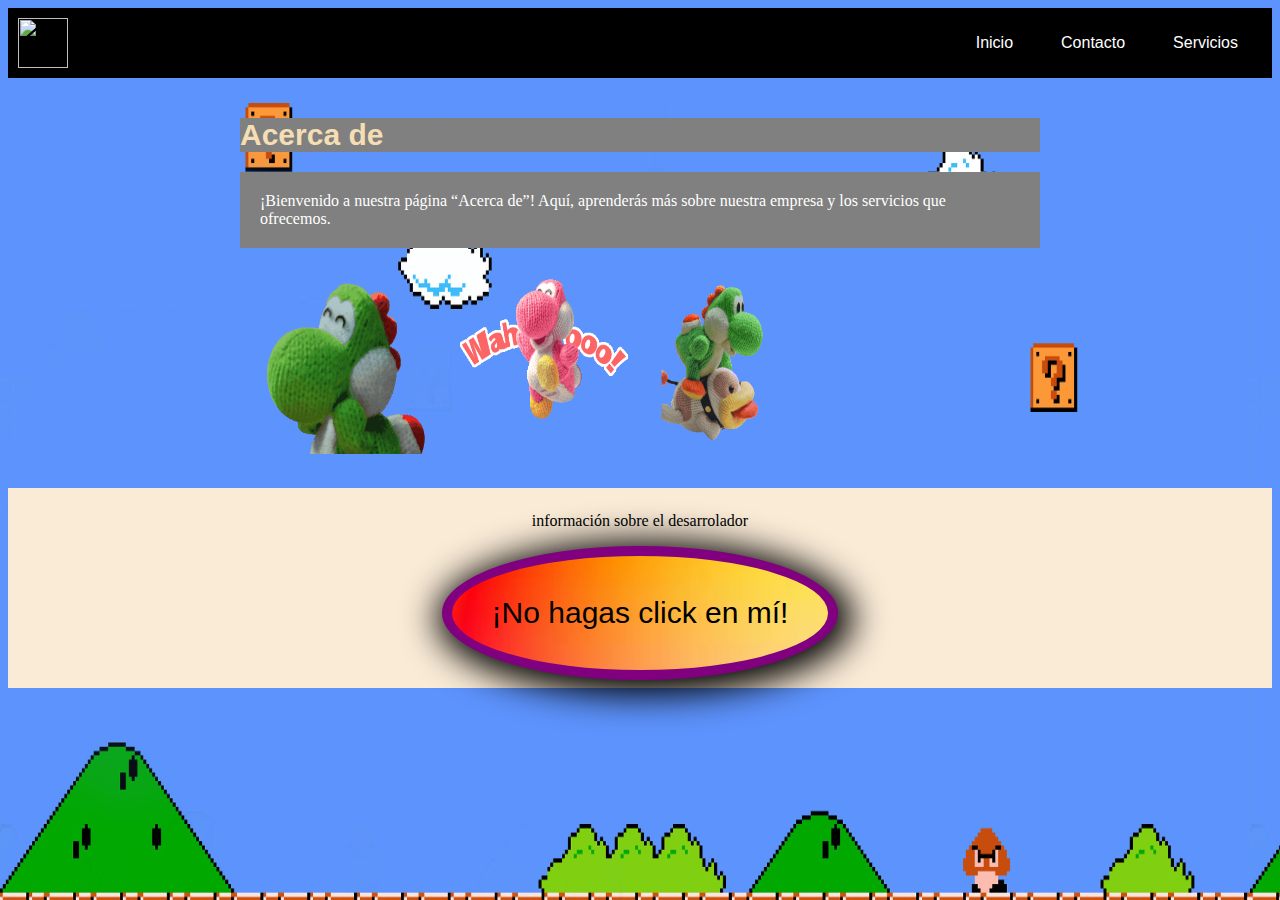
==== acerca de.html @ 90f7b959 "Initial commit" ====
<!DOCTYPE html>
<html lang="es">
<head>
    <meta charset="UTF-8">
    <meta name="viewport" content="width=device-width, initial-scale=1.0">
    <link rel="stylesheet" type="text/css" href="styles.css">
    <title>Document</title>
</head>
<body>
  <!--Encabezado-->
  <header>
    <div class="container-nav">
      <nav class="navbar" role="navigation">
        <a href="index.html" class="brand"><img src="https://static.wikia.nocookie.net/mario/images/d/d4/Champi%C3%B1on_en_Super_Mario_3D_World.png/revision/latest/thumbnail/width/360/height/360?cb=20160924195923&path-prefix=es"></a>
        <ul class="nav-links">
          <li><a href="index.html">Inicio</a></li>
          <li><a href="contacto.html">Contacto</a></li>
          <li><a href="servicios.html">Servicios</a></li>
        </ul>
      </nav>
      <button class="button-menu-toggle">Menu</button>
    </div>
  </header>
  <!--Main-->
    <main>
      <div class="container" id="img">
        <h1>Acerca de</h1>
        <p>¡Bienvenido a nuestra página “Acerca de”! Aquí, aprenderás más sobre nuestra empresa y los servicios que ofrecemos.</p>
        <img src="Yoshi feliz.gif" alt="Descripción de la imagen 1" />
        <img src="Wahooooo.gif" alt="Descripción de la imagen 2" />
        <img src="Yoshi sobre Poochy.gif" alt="Descripción de la imagen 3" />
      </div>
    </main>
  <!--Pie de página-->
      <footer>
        <p>información sobre el desarrolador</p>
        <button id="boton" onclick="showAlert()" aria-label="No hagas clic en mí"> ¡No hagas click en mí!</button>
    </footer>
    <script src="desafio.js"></script>
    <script src="formulario.js"></script>
</body>
</html>
---- styles.css ----
body {
background-image:url("FondoMario.jpg");
background-size: 1250px 1030px;
}
h1 {
    color: wheat;
    font-size: 30px;
    
    font-family: 'Franklin Gothic Medium', 'Arial Narrow', Arial, sans-serif;
    background-color: gray;
}
main p {
    background-color: gray;
    padding: 20px;
    color: white;
}
ul {
    font-family: Verdana, Geneva, Tahoma, sans-serif;
}

#titulo1 {
    color :white;
}
strong {
    background-color: yellow;
    color: black;
}
.titulo2 {
    color: red;
    background-color: rgb(255, 255, 132);
    border: 2px solid red;
}
h2 {
    color: white;
    padding: 10px;
    background-color: rgb(255, 0, 221);
    width: 500px;
}
.container {
    max-width: 800px;
    margin: auto;
    padding: 20px;
  }
  .row {
    display: flex;
    flex-wrap: wrap;
    margin: 10px;
  }
  
  .column {
    flex: 1;
    padding: 10px;
  }


  #boton {
    color: black;
    background-image:url("[data-uri]");
    background-size: 500px 500px;
    padding: 40px;
    font-size: 30px;
    border: 10px solid purple;
    border-radius: 100%;
  }
  #boton:hover{
    background-image: url("[data-uri]");
  }
  .row {
    display: flex;
    flex-wrap: wrap;
    margin: 10px;
  }
  form {
    padding: 30px 0px 200px 270px;
    
  }
  button {
    border-radius: 30%;
    border: 5px double blue;
    background-color: greenyellow;
    box-shadow: 5px 5px 35px 10px black;
  }
  button:hover{
    background-color: orange;
    border: 6px inset red;
    transition: 1.5s;
    transform: scale(2);
    cursor:pointer;
  }
  input {
    background-color: brown;
  }
  input:hover{
    transition: 1.5s;
    background-color: aqua;
  }
  #emoji:hover{
    transition: 2s;
    font-size: 50px;
  }
  .container-nav {
    display: flex;
    padding: 10px;
    height: 50px;
    background-color: black;
  }
  
  
  .navbar {
    display: flex;
    justify-content: space-between;
    width: 100%;
  }
  
  
  .brand {
    display: flex;
    align-items: center;
  }
  
  
  li>a {
    padding: 8px 24px;
  }
  
  
  li {
    list-style-type: none;
  }
  
  
  a {
    color: white;
    text-decoration:none;
  }
  
  
  .nav-links {
    display: flex;
    align-items: center;
  }
  
  
  .button-menu-toggle {
    display: none;
  }
  @media (max-width: 768px) {
    .column {
      flex: 100%;
    }
  
  
    .nav-links {
      display: none;
    }
  
  
    .button-menu-toggle {
      display: block;
      background-color: white;
      border:none;
      border-radius: 50px;
      padding: 0 24px;
      font-family: monospace;
      font-weight: bold;
      font-size: 20px;
    }
   
    .nav-links.nav-links-responsive {
      position: absolute;
      display: flex;
      background-color: rgba(20,20,20,0.95);
      width: 100%;
      height: 100%;
      top: 70px;
      left: 0;
      flex-direction: column;
      padding-top: 200px;
      align-items: center;
      gap:70px;
      font-size: 40px;
  
  
    }
    .video{
      padding: 10px;
      gap: 5px;
    }
    iframe, video{
      max-width: 90%;
    }
  }
  .navbar :hover{
    color: aqua;
  }
a img {
    width: 50px;
    height: 50px;
  }
  #img img {
    width: 200px;
    height: 200px;
  }
  footer{
    display: flex;
    flex-direction: column;
    align-items: center;
    justify-content: center;
    background-color: antiquewhite;
    min-height: 200px;
    text-align: center;
  }
  .video{
    display: flex;
    flex-direction: column;
    align-items: center;
    gap: 50px;
    padding: 50px;
  }
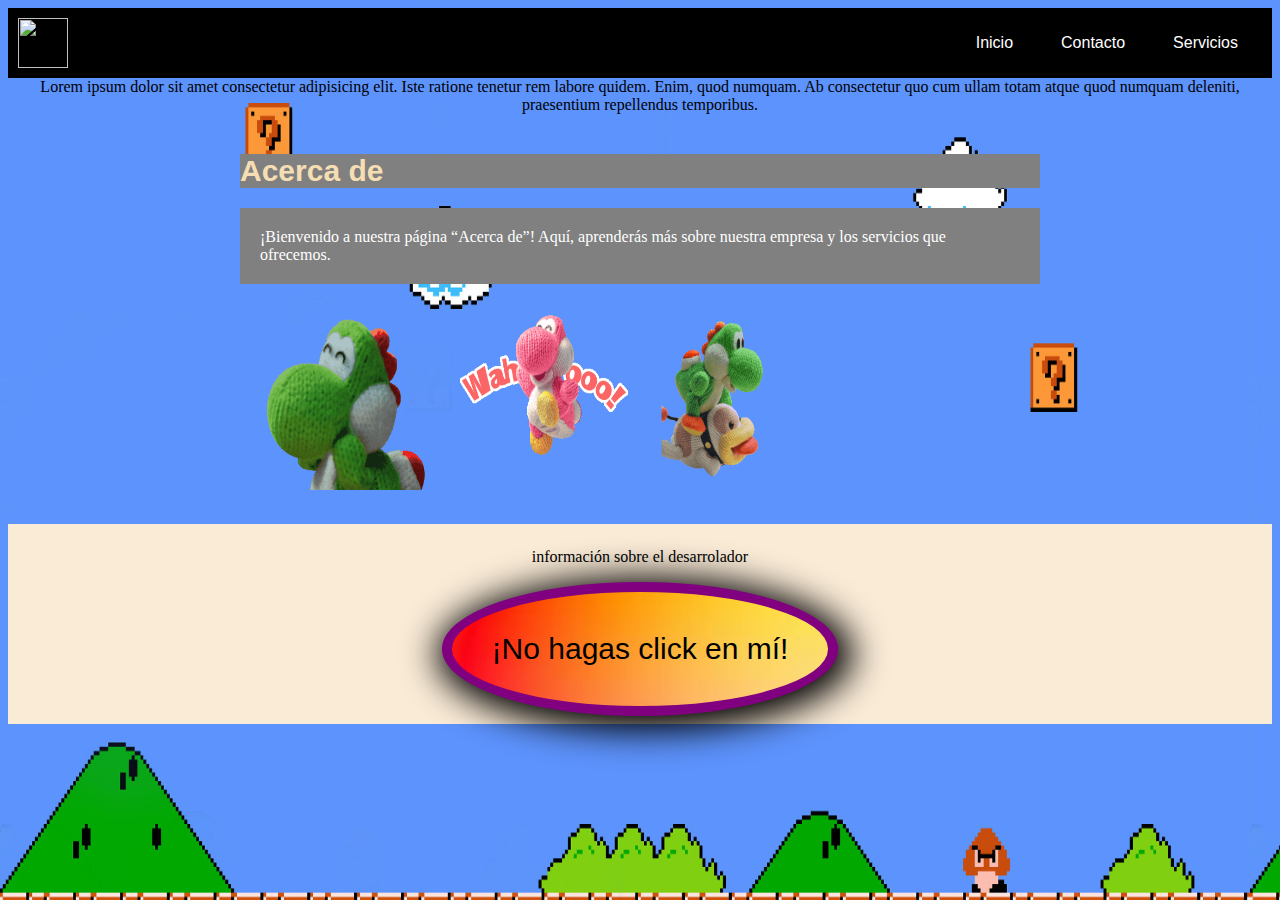
==== commit b8792ca4: "mi primera confirmación de actualización" ====
--- a/acerca de.html
+++ b/acerca de.html
@@ -23,6 +23,7 @@
   </header>
   <!--Main-->
     <main>
+      <div class="greeting">Lorem ipsum dolor sit amet consectetur adipisicing elit. Iste ratione tenetur rem labore quidem. Enim, quod numquam. Ab consectetur quo cum ullam totam atque quod numquam deleniti, praesentium repellendus temporibus.</div>
       <div class="container" id="img">
         <h1>Acerca de</h1>
         <p>¡Bienvenido a nuestra página “Acerca de”! Aquí, aprenderás más sobre nuestra empresa y los servicios que ofrecemos.</p>
--- a/styles.css
+++ b/styles.css
@@ -217,4 +217,7 @@
     gap: 50px;
     padding: 50px;
   }
+  .greeting{
+    text-align: center;
+  }
  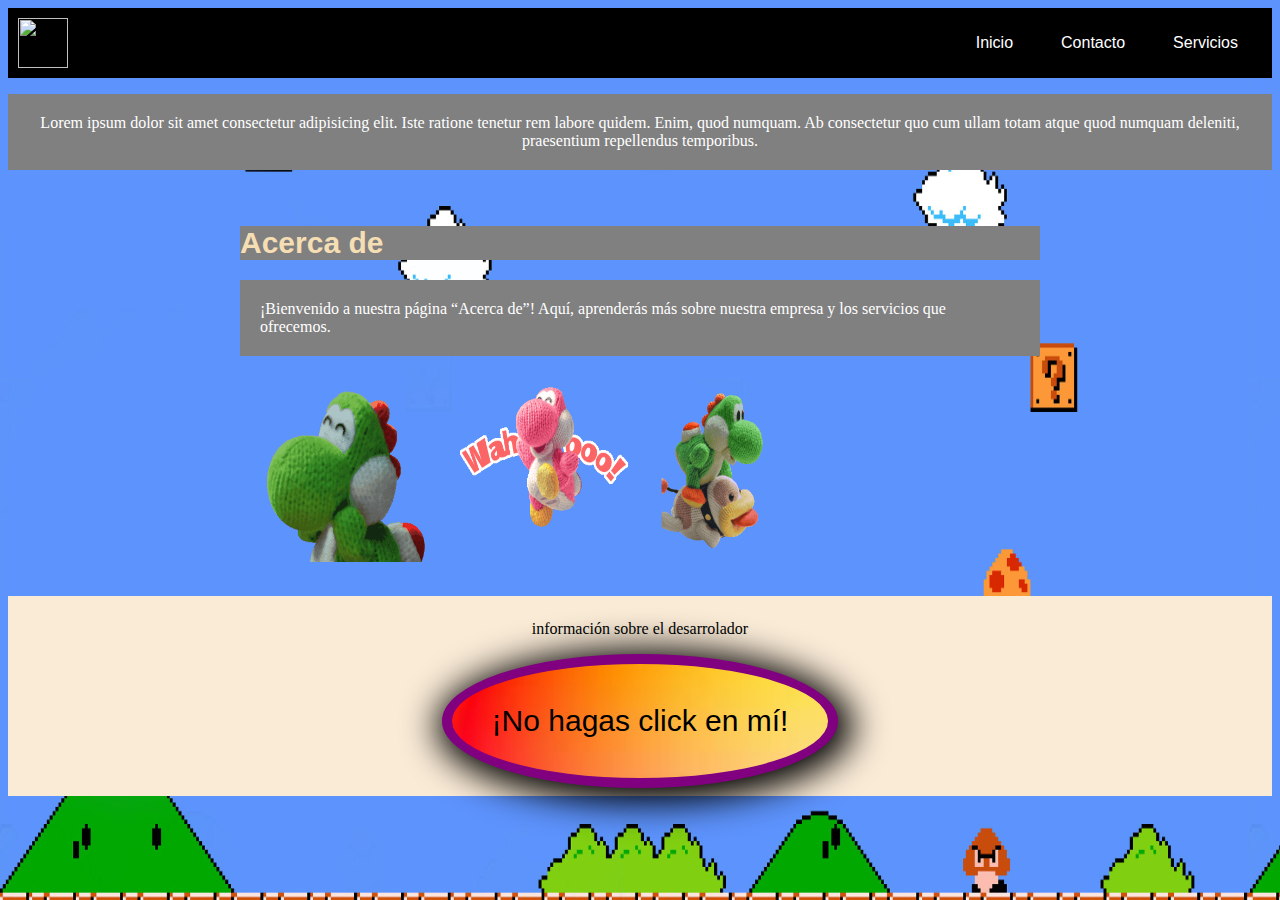
==== commit d2b773da: "mi segunda confirmación de actualización" ====
--- a/acerca de.html
+++ b/acerca de.html
@@ -23,7 +23,7 @@
   </header>
   <!--Main-->
     <main>
-      <div class="greeting">Lorem ipsum dolor sit amet consectetur adipisicing elit. Iste ratione tenetur rem labore quidem. Enim, quod numquam. Ab consectetur quo cum ullam totam atque quod numquam deleniti, praesentium repellendus temporibus.</div>
+      <div class="greeting"><p>Lorem ipsum dolor sit amet consectetur adipisicing elit. Iste ratione tenetur rem labore quidem. Enim, quod numquam. Ab consectetur quo cum ullam totam atque quod numquam deleniti, praesentium repellendus temporibus.</p></div>
       <div class="container" id="img">
         <h1>Acerca de</h1>
         <p>¡Bienvenido a nuestra página “Acerca de”! Aquí, aprenderás más sobre nuestra empresa y los servicios que ofrecemos.</p>
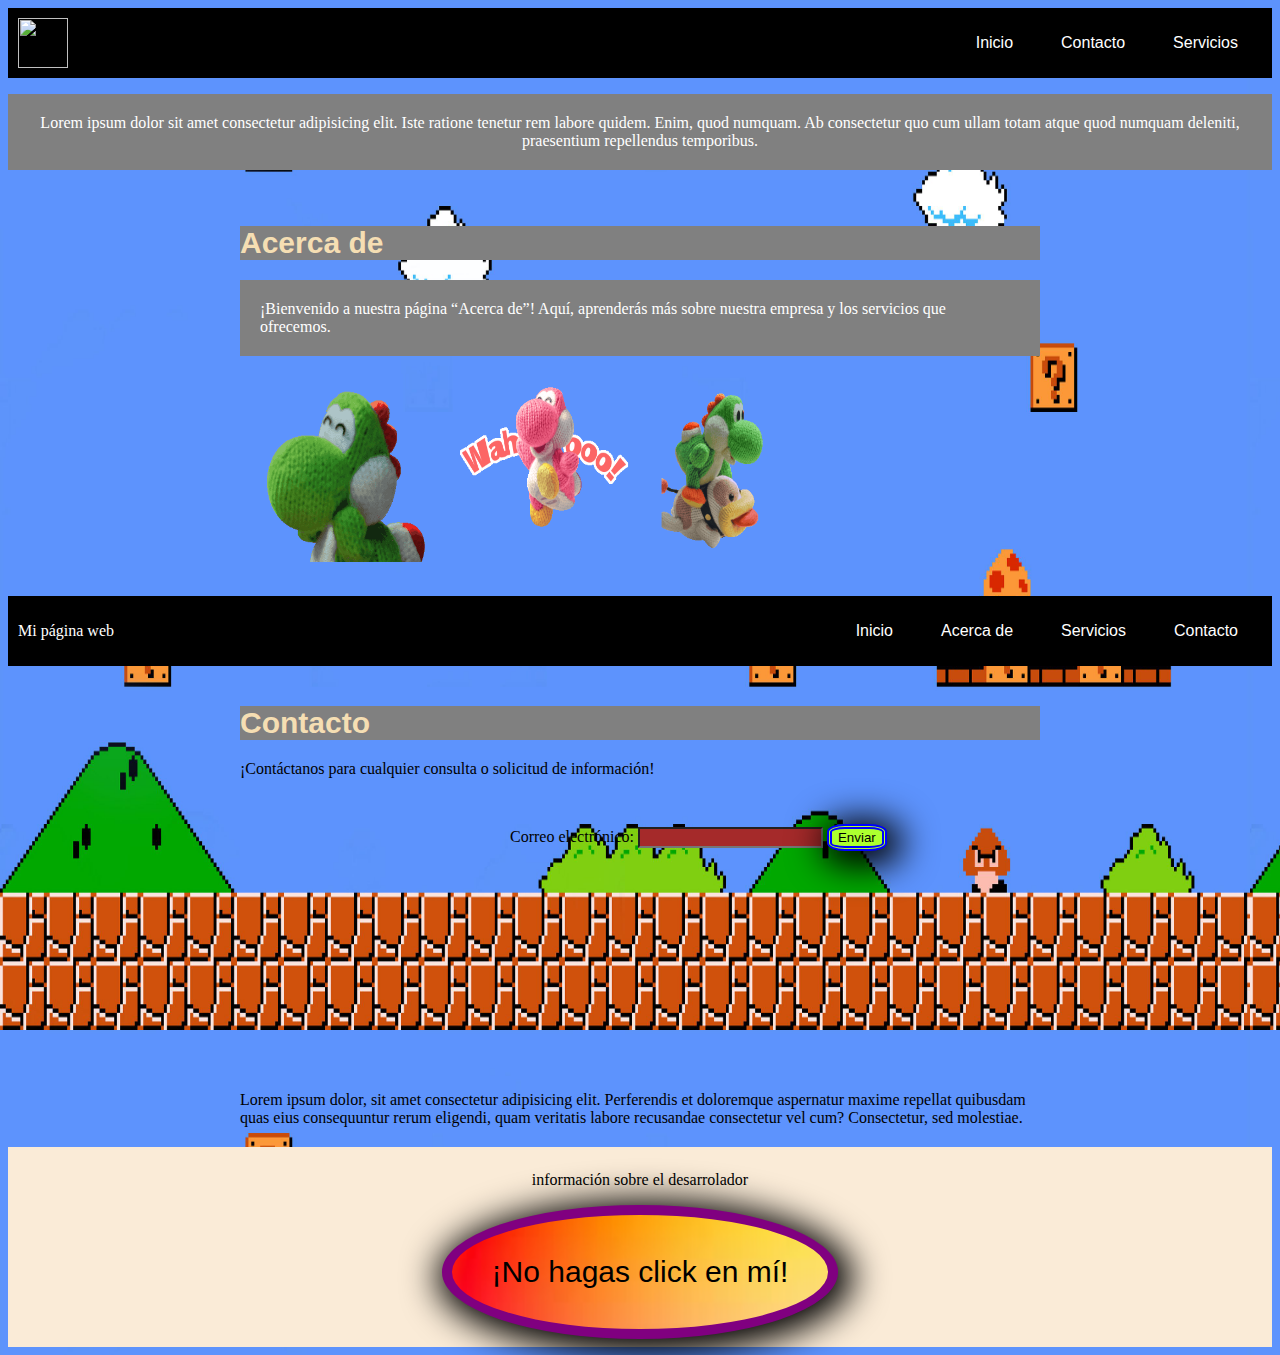
==== commit 80de5120: "Libro" ====
--- a/acerca de.html
+++ b/acerca de.html
@@ -32,6 +32,33 @@
         <img src="Yoshi sobre Poochy.gif" alt="Descripción de la imagen 3" />
       </div>
     </main>
+    <div class="container-nav">
+      <nav class="navbar" role="navigation">
+        <a href="index.html" class="brand">Mi página web</a>
+        <ul class="nav-links">
+          <li><a href="index.html">Inicio</a></li>
+          <li><a href="about.html">Acerca de</a></li>
+          <li><a href="services.html">Servicios</a></li>
+          <li><a href="contact.html">Contacto</a></li>
+        </ul>
+      </nav>
+      <button class="button-menu-toggle">Menu</button>
+    </div>
+
+
+  <div class="container">
+      <h1>Contacto</h1>
+      <p>¡Contáctanos para cualquier consulta o solicitud de información!</p>
+      <form id="myForm">
+          <label for="email">Correo electrónico:</label>
+          <input type="email" id="email" name="email" required>
+          <button type="submit">Enviar</button>
+      </form>
+  </div>
+
+  <p class="container">Lorem ipsum dolor, sit amet consectetur adipisicing elit. Perferendis et doloremque aspernatur maxime repellat quibusdam quas eius consequuntur rerum eligendi, quam veritatis labore recusandae consectetur vel cum? Consectetur, sed molestiae.  
+  </p>
+  </div>
   <!--Pie de página-->
       <footer>
         <p>información sobre el desarrolador</p>
--- a/styles.css
+++ b/styles.css
@@ -219,5 +219,4 @@
   }
   .greeting{
     text-align: center;
-  }
- +  }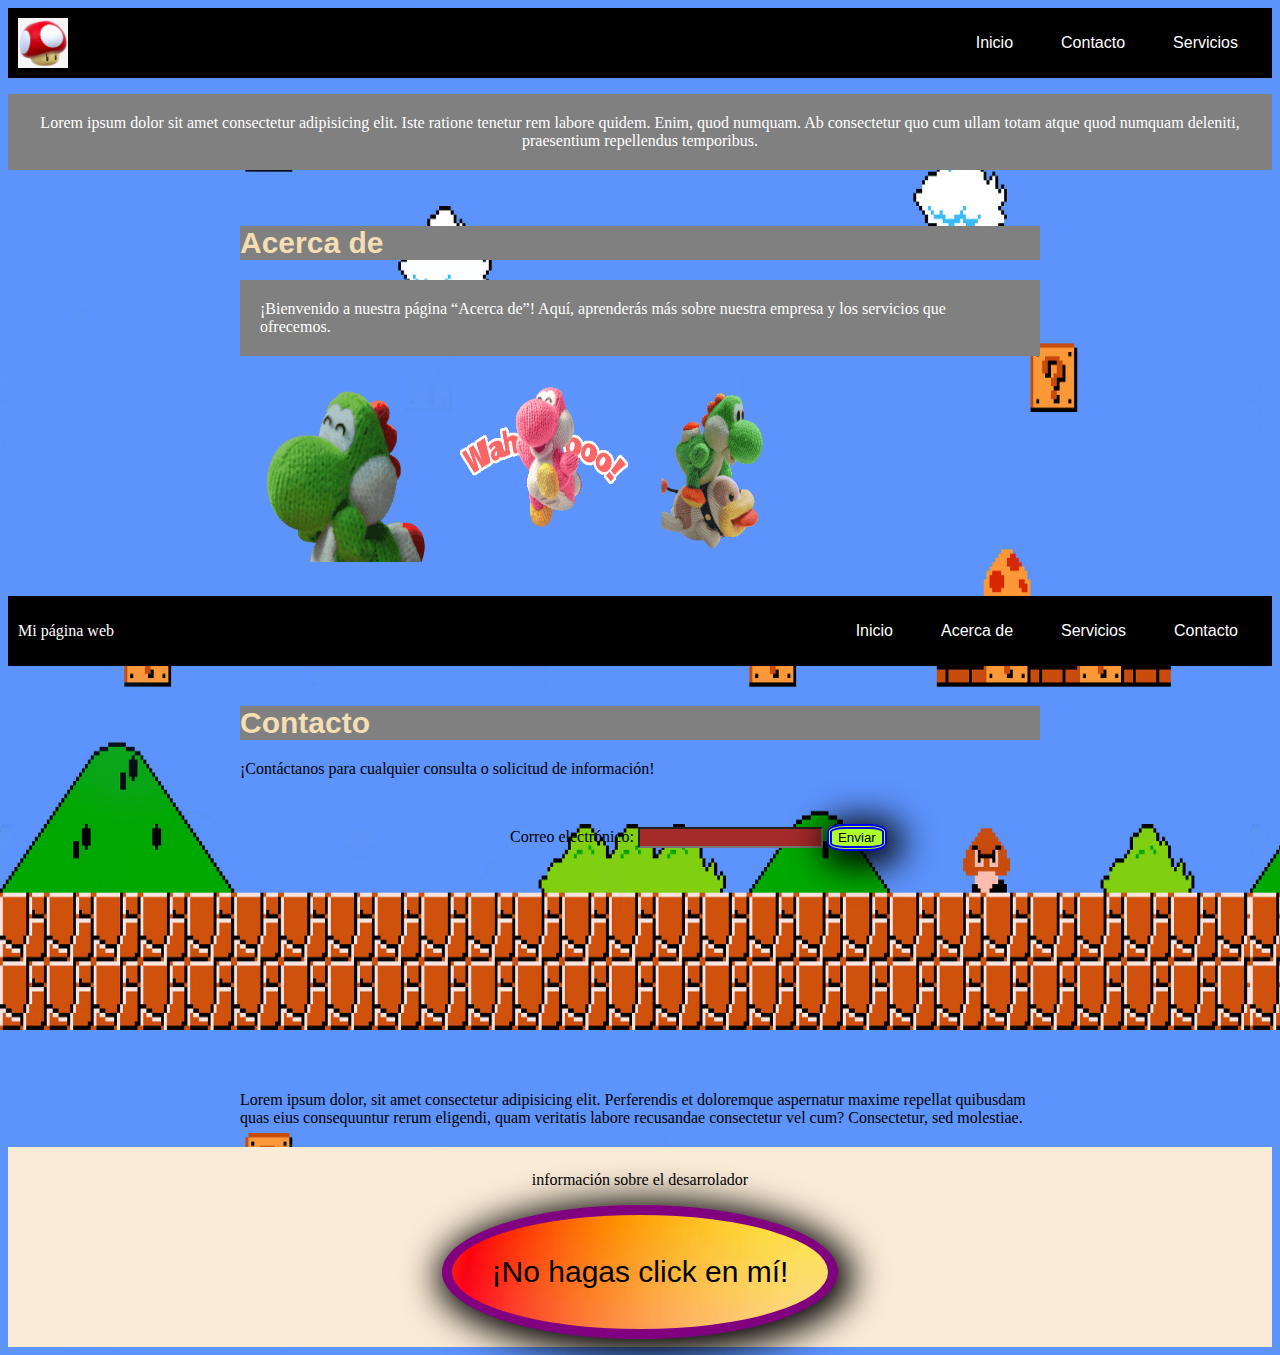
==== commit 54e778fa: "Logo" ====
--- a/acerca de.html
+++ b/acerca de.html
@@ -11,7 +11,7 @@
   <header>
     <div class="container-nav">
       <nav class="navbar" role="navigation">
-        <a href="index.html" class="brand"><img src="https://static.wikia.nocookie.net/mario/images/d/d4/Champi%C3%B1on_en_Super_Mario_3D_World.png/revision/latest/thumbnail/width/360/height/360?cb=20160924195923&path-prefix=es"></a>
+        <a href="index.html" class="brand"><img src="hongomario.png"></a>
         <ul class="nav-links">
           <li><a href="index.html">Inicio</a></li>
           <li><a href="contacto.html">Contacto</a></li>
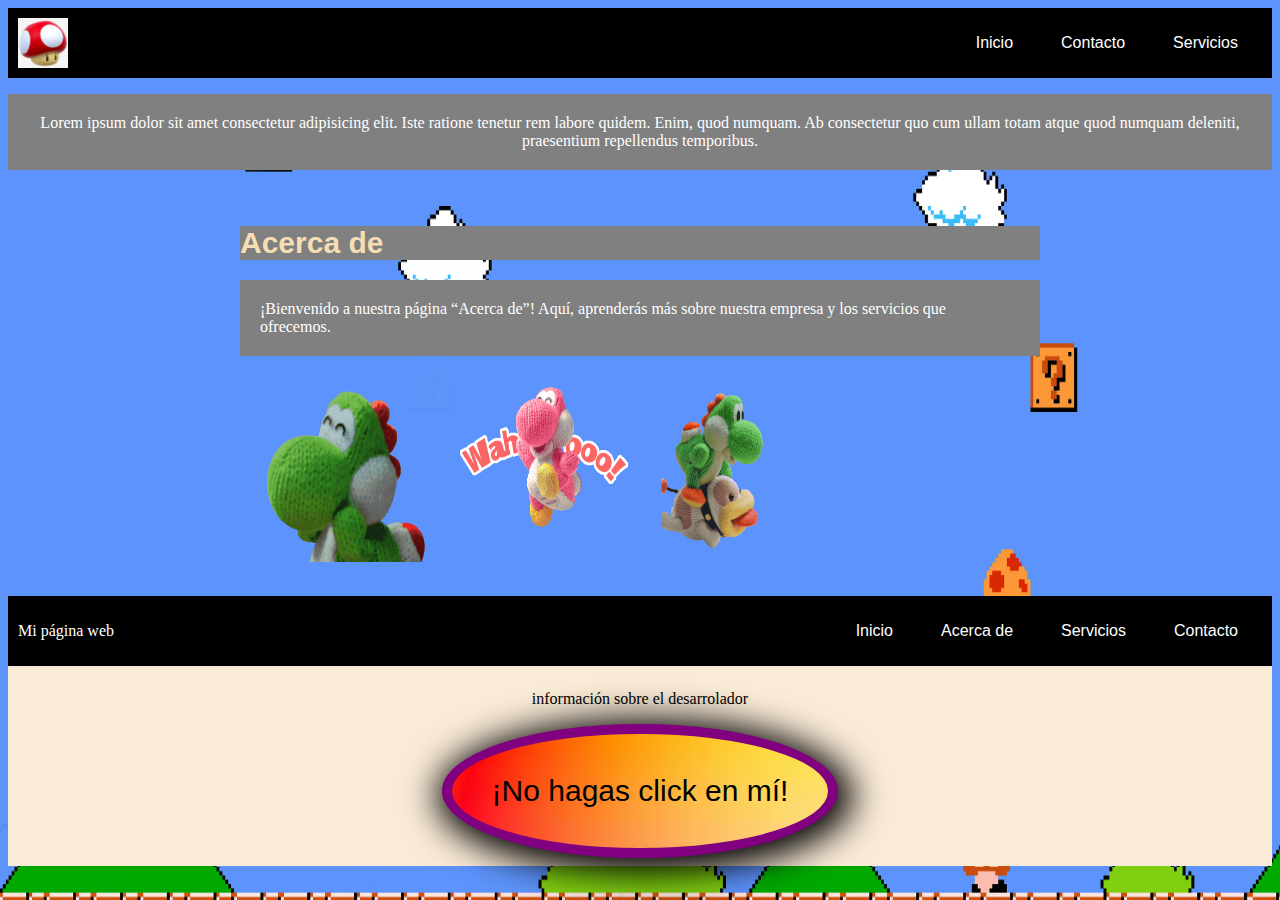
==== commit df3af770: "Update acerca de.html" ====
--- a/acerca de.html
+++ b/acerca de.html
@@ -44,21 +44,6 @@
       </nav>
       <button class="button-menu-toggle">Menu</button>
     </div>
-
-
-  <div class="container">
-      <h1>Contacto</h1>
-      <p>¡Contáctanos para cualquier consulta o solicitud de información!</p>
-      <form id="myForm">
-          <label for="email">Correo electrónico:</label>
-          <input type="email" id="email" name="email" required>
-          <button type="submit">Enviar</button>
-      </form>
-  </div>
-
-  <p class="container">Lorem ipsum dolor, sit amet consectetur adipisicing elit. Perferendis et doloremque aspernatur maxime repellat quibusdam quas eius consequuntur rerum eligendi, quam veritatis labore recusandae consectetur vel cum? Consectetur, sed molestiae.  
-  </p>
-  </div>
   <!--Pie de página-->
       <footer>
         <p>información sobre el desarrolador</p>
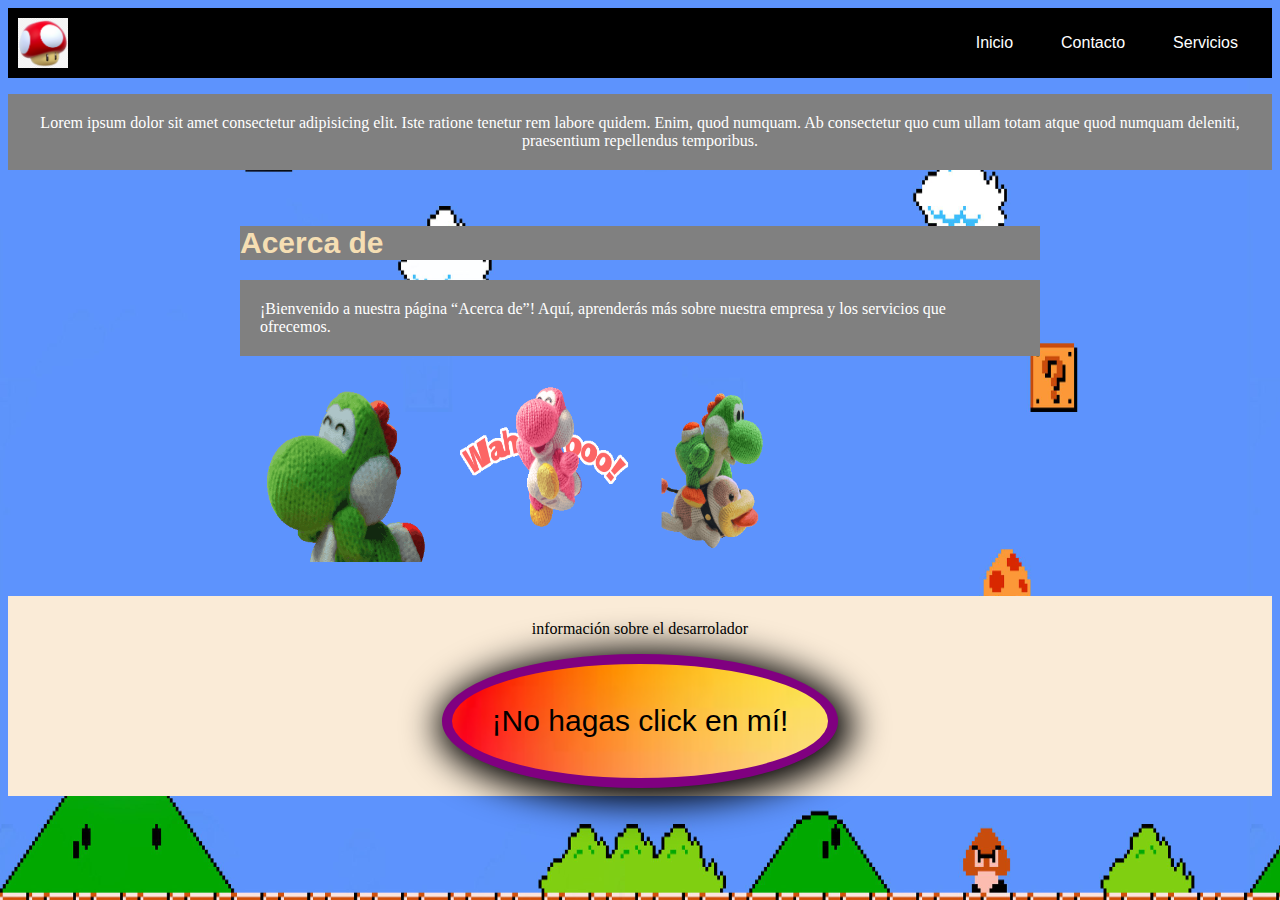
==== commit f76cf407: "barra loca" ====
--- a/acerca de.html
+++ b/acerca de.html
@@ -32,18 +32,6 @@
         <img src="Yoshi sobre Poochy.gif" alt="Descripción de la imagen 3" />
       </div>
     </main>
-    <div class="container-nav">
-      <nav class="navbar" role="navigation">
-        <a href="index.html" class="brand">Mi página web</a>
-        <ul class="nav-links">
-          <li><a href="index.html">Inicio</a></li>
-          <li><a href="about.html">Acerca de</a></li>
-          <li><a href="services.html">Servicios</a></li>
-          <li><a href="contact.html">Contacto</a></li>
-        </ul>
-      </nav>
-      <button class="button-menu-toggle">Menu</button>
-    </div>
   <!--Pie de página-->
       <footer>
         <p>información sobre el desarrolador</p>
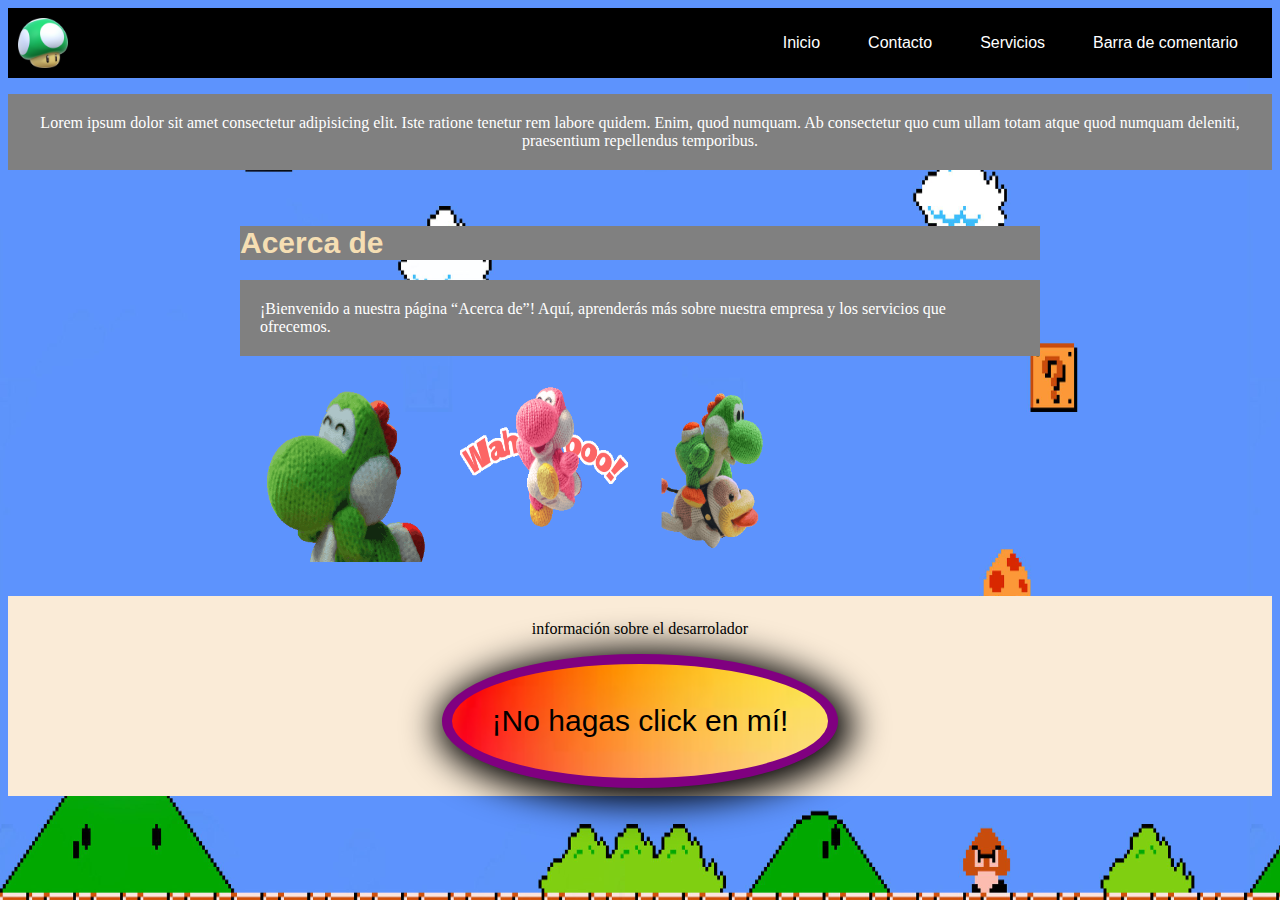
==== commit 1873d312: "barra de comentarios" ====
--- a/acerca de.html
+++ b/acerca de.html
@@ -16,6 +16,7 @@
           <li><a href="index.html">Inicio</a></li>
           <li><a href="contacto.html">Contacto</a></li>
           <li><a href="servicios.html">Servicios</a></li>
+          <li><a href="comment.html">Barra de comentario</a></li>
         </ul>
       </nav>
       <button class="button-menu-toggle">Menu</button>
